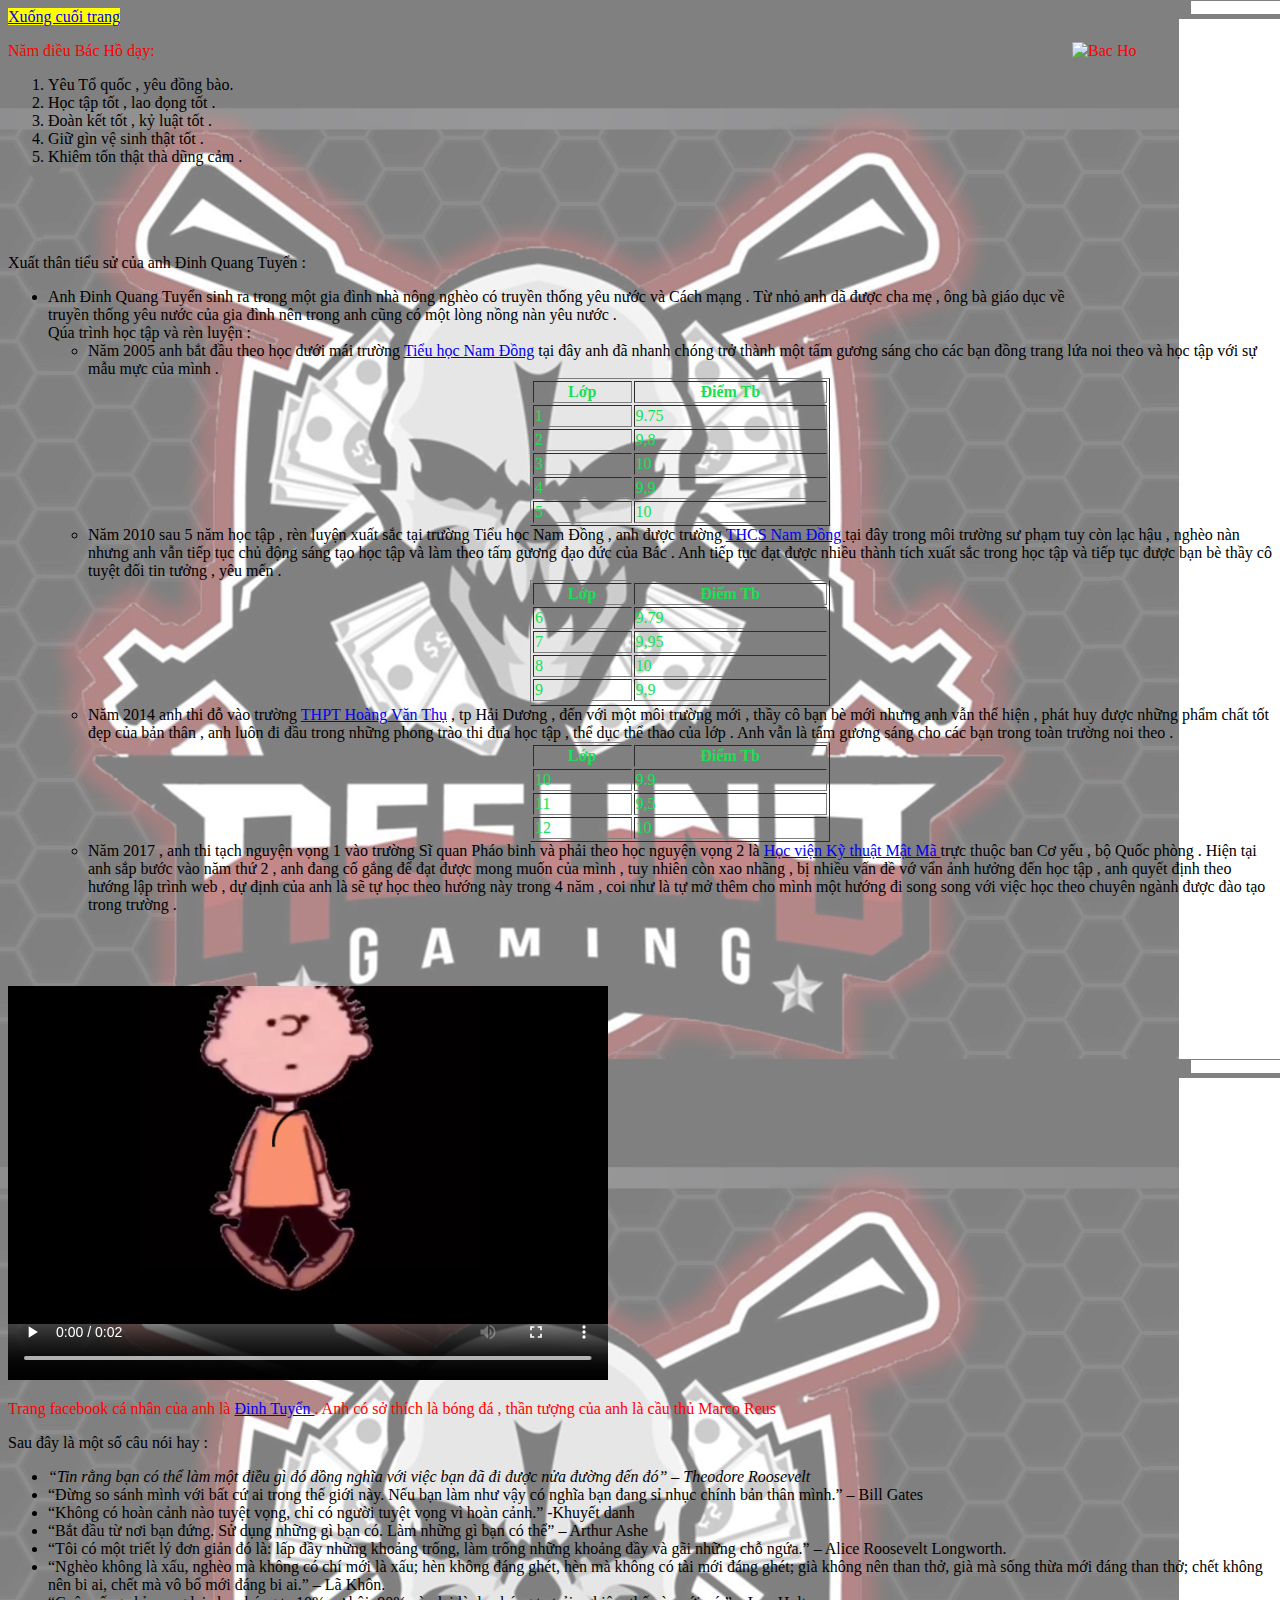
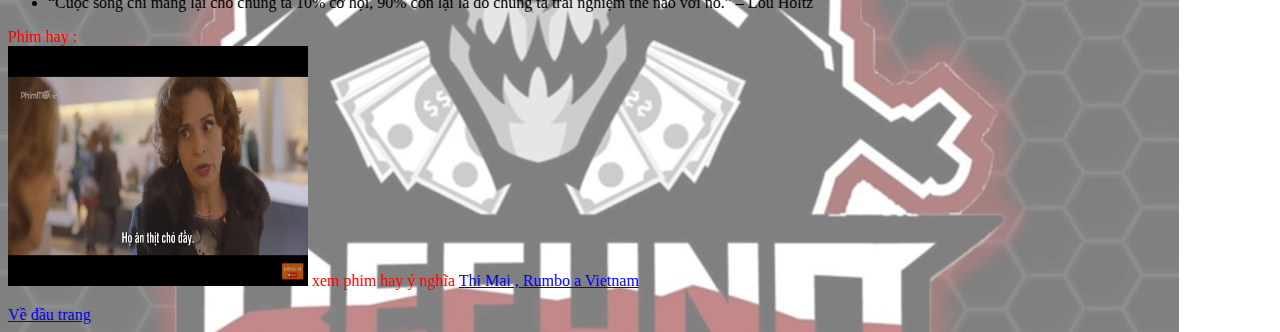
==== index.html @ 750f0af8 "upload de" ====
<!DOCTYPE html>
<html>
<head lang="Vi">
	<meta charset="utf-8">
	<title> Divine_Tuyenz </title>
	<link rel="stylesheet" type="text/css" href="web.css">

</head>
<body background="pc.jpg" bgproperties="fixed">
	<a class="cuoi" href="#cuoi" title="">Xuống cuối trang</a>
	<p>
		<img src="Bac_Ho.jpg" align="right" alt="Bac Ho" width="200" height="250">
	<a id="index">Năm điều Bác Hồ dạy:</a> <br>
	<ol type="1">
		<li> Yêu Tổ quốc , yêu đồng bào.</li>
		<li> Học tập tốt , lao đọng tốt .</li>
		<li> Đoàn kết tốt , kỷ luật tốt . </li>
		<li> Giữ gìn vệ sinh thật tốt .</li>
		<li> Khiêm tốn thật thà dũng cảm .</li>
	</ol>
	
</p>
	<br> <br> <br> <br>
	Xuất thân tiểu sử của anh Đinh Quang Tuyển :
	<ul>
		<li> Anh Đinh Quang Tuyển sinh ra trong một gia đình nhà nông nghèo có truyền thống yêu nước và Cách mạng . Từ nhỏ anh dã được cha mẹ , ông bà giáo dục về truyền thống yêu nước  của gia đình nên trong anh cũng có một lòng nồng nàn yêu nước .</li>
		Qúa trình học tập và rèn luyện :
		<ul>
			<li>Năm 2005 anh bắt đầu theo học dưới mái trường <a href="https://youtu.be/l8FCWQWV5iQ" target="blank"> Tiểu học Nam Đồng</a> tại đây anh đã nhanh chóng trở thành một tấm gương sáng cho các bạn đồng trang lứa noi theo và học tập với sự mẫu mực của mình . </li>
			<table border="1" align="center" width="300" hight="350">
				<tr>
					<th>Lớp</th>
					<th>Điểm Tb</th>
				</tr>
				<tr>
					<td>1</td> <td>9.75</td>
				</tr>
				<tr>
					<td>2</td> <td>9,8</td>
				</tr>
				<tr>
					<td>3</td> <td>10</td>
				</tr>
				<tr>
					<td>4</td> <td>9,9</td>
				</tr>
				<tr>
					<td>5</td> <td>10</td>
				</tr>
			</table>
			<li>Năm 2010 sau 5 năm học tập , rèn luyện xuất sắc tại trường Tiểu học Nam Đồng , anh được trường <a href="http://thcs-namdong.pgdthanhphohaiduong.edu.vn/" target="blank"> THCS Nam Đồng </a> tại đây trong môi trường sư phạm tuy còn lạc hậu , nghèo nàn nhưng anh vẫn tiếp tục chủ động sáng tạo học tập và làm theo tấm gương đạo đức của Bác . Anh tiếp tục đạt được nhiều thành tích xuất sắc trong học tập và tiếp tục được bạn bè thầy cô tuyệt đối tin tưởng , yêu mến . </li>
			<table border="1" align="center" width="300" hight="350">
				<tr>
					<th>Lớp</th>
					<th>Điểm Tb</th>
				</tr>
				<tr>
					<td>6</td> <td>9.79</td>
				</tr>
				<tr>
					<td>7</td> <td>9,95</td>
				</tr>
				<tr>
					<td>8</td> <td>10</td>
				</tr>
				<tr>
					<td>9</td> <td>9,9</td>
				</tr>
				<tr>
				</table>
				<li>Năm 2014 anh thi đỗ vào trường <a href="http://hoangvanthu.edu.vn/index.php" target="blank">THPT Hoàng Văn Thụ</a> , tp Hải Dương , đến với một môi trường mới , thầy cô bạn bè mới nhưng anh vẫn thể hiện , phát huy được những phẩm chất tốt đẹp của bản thân , anh luôn đi đầu trong những phong trào thi đua học tập , thể dục thể thao của lớp . Anh vẫn là tấm gương sáng cho các bạn trong toàn trường noi theo .</li>
				<table border="1" align="center" width="300" hight="350">
				<tr>
					<th>Lớp</th>
					<th>Điểm Tb</th>
				</tr>
				<tr>
					<td>10</td> <td>9.9</td>
				</tr>
				<tr>
					<td>11</td> <td>9,5</td>
				</tr>
				<tr>
					<td>12</td> <td>10</td>
				</tr>
				</table>
				<li>
					Năm 2017 , anh thi tạch nguyện vọng 1 vào trường Sĩ quan Pháo binh và phải theo học nguyện vọng 2 là <a href="http://actvn.edu.vn/" target="blank"> Học viện Kỹ thuật Mật Mã </a> trực thuộc ban Cơ yếu , bộ Quốc phòng . Hiện tại anh sắp bước vào năm thứ 2 , anh đang cố gắng để đạt được mong muốn của mình , tuy nhiên còn xao nhãng , bị nhiều vấn đề vớ vẩn ảnh hưởng đến học tập , anh quyết định theo hướng lập trình web , dự định của anh là sẽ tự học theo hướng này trong 4 năm , coi như là tự mở thêm cho mình một hướng đi song song với việc học theo chuyên ngành được đào tạo trong trường .
				</li>
		</ul>
	</ul>
	<video src="vd.mp4"  align="center" alt="clip hay" width="600" height="450" controls=""></video>
	<p>	Trang facebook cá nhân của anh là <a href="https://www.facebook.com/profile.php?id=100004080636675" target="blank"> Đinh Tuyển </a>. Anh có sở thích là bóng đá , thần tượng của anh là cầu thủ Marco Reus </p>
	Sau đây là một số câu nói hay :
	<ul>
		<li>
			<address>
				 “Tin rằng bạn có thể làm một điều gì đó đồng nghĩa với việc bạn đã đi được nửa đường đến đó” – Theodore Roosevelt
			</address>
		</li>
		<li>
			“Đừng so sánh mình với bất cứ ai trong thế giới này. Nếu bạn làm như vậy có nghĩa bạn đang sỉ nhục chính bản thân mình.” – Bill Gates
		</li>
		<li>
			 “Không có hoàn cảnh nào tuyệt vọng, chỉ có người tuyệt vọng vì hoàn cảnh.” -Khuyết danh
		</li>
		<li>
			 “Bắt đầu từ nơi bạn đứng. Sử dụng những gì bạn có. Làm những gì bạn có thể” – Arthur Ashe

		</li>
		<li>
			“Tôi có một triết lý đơn giản đó là: lấp đầy những khoảng trống, làm trống những khoảng đầy và gãi những chỗ ngứa.” – Alice Roosevelt Longworth.
		</li>
		<li>
			 “Nghèo không là xấu, nghèo mà không có chí mới là xấu; hèn không đáng ghét, hèn mà không có tài mới đáng ghét; già không nên than thở, già mà sống thừa mới đáng than thở; chết không nên bi ai, chết mà vô bổ mới đáng bi ai.” – Lã Khôn.
		</li>
		<li>
			“Cuộc sống chỉ mang lại cho chúng ta 10% cơ hội, 90% còn lại là do chúng ta trải nghiệm thế nào với nó.” – Lou Holtz
		</li>
	</ul>
	<p> Phim hay :<br> <img src="phim.jpg" alt="thi mai" width="300" height="240"> xem phim hay ý nghĩa  <a href="https://youtu.be/57Vdf8H23QY" target="blank"> Thi Mai , Rumbo a Vietnam </a> </p>
	<div id="cuoi">
		
	</div>

	<a href="#index"> Về đầu trang </a>
</body>
</html>
---- web.css ----
body {

	background-image: pc.jpg;
}
p{  padding: justify;
	color: red;
	
}
table{
	color: #17e054;
}
.cuoi{
	background-color: yellow;
}
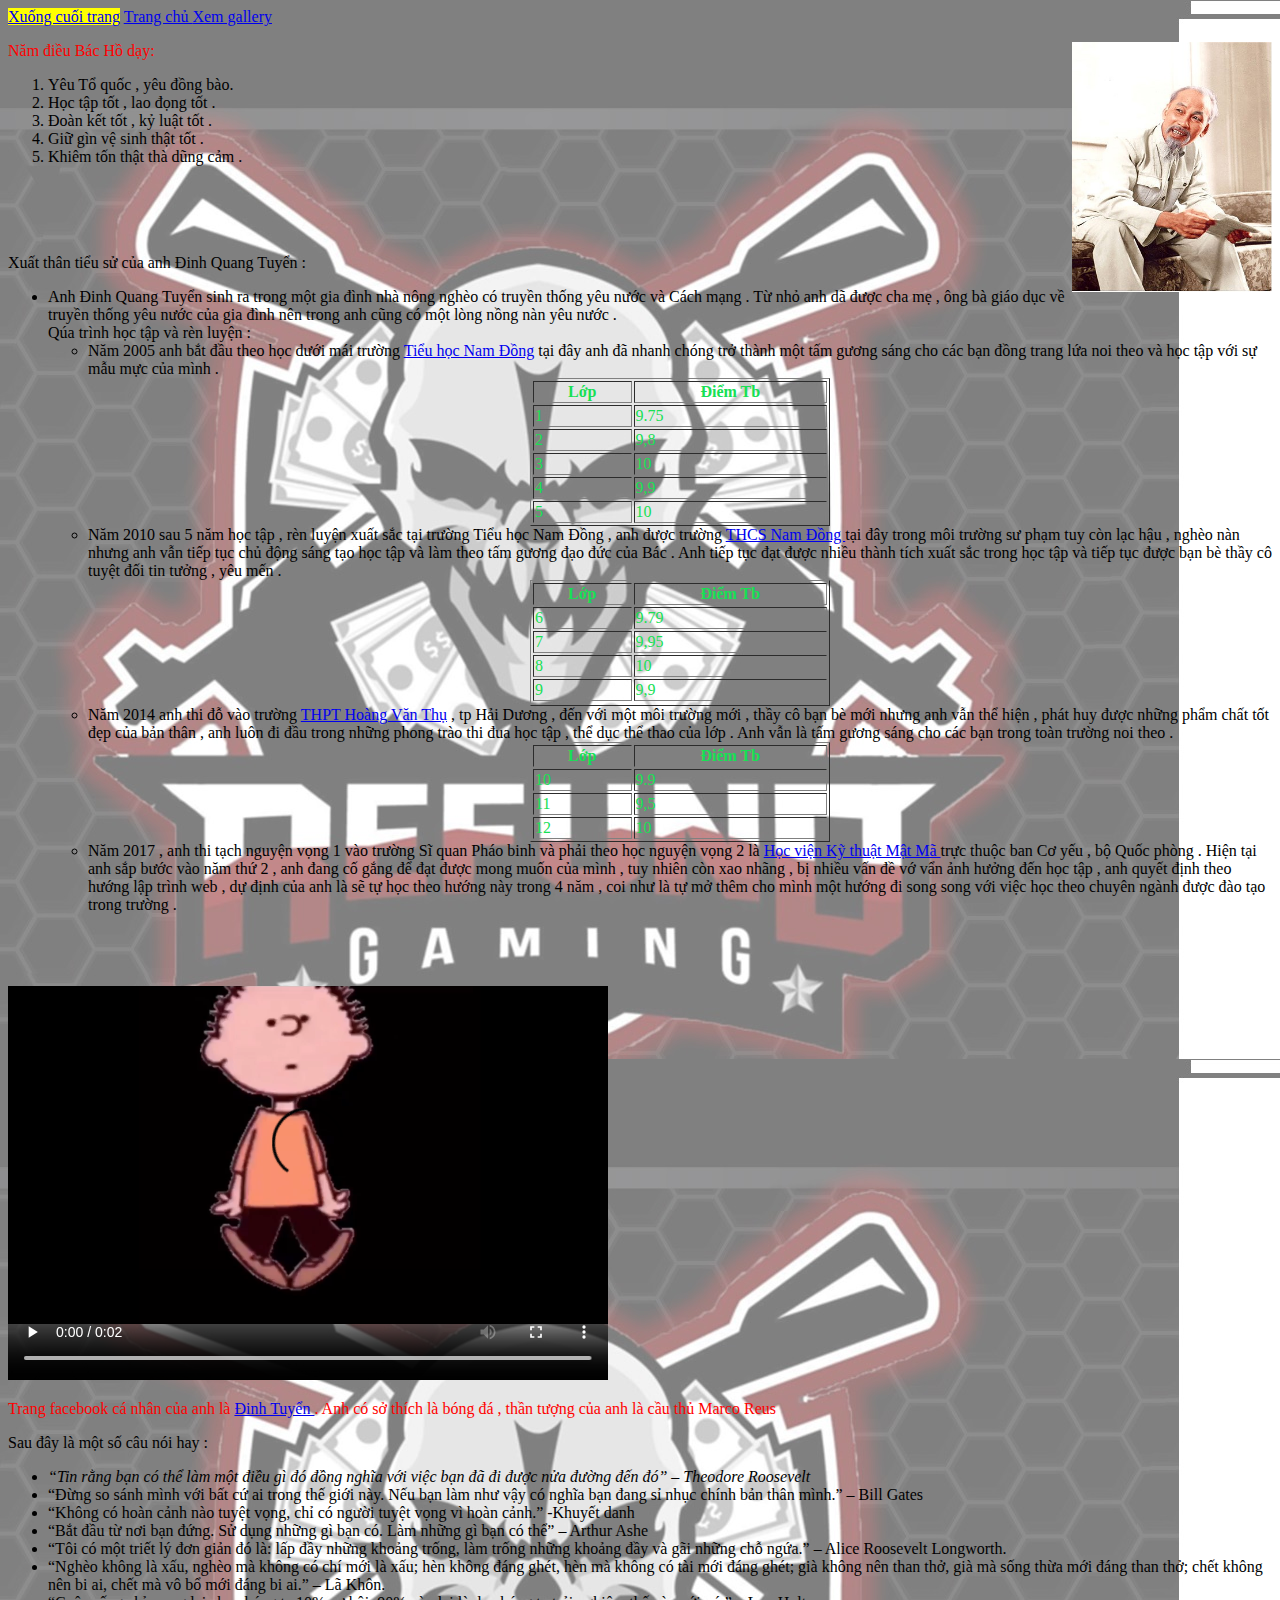
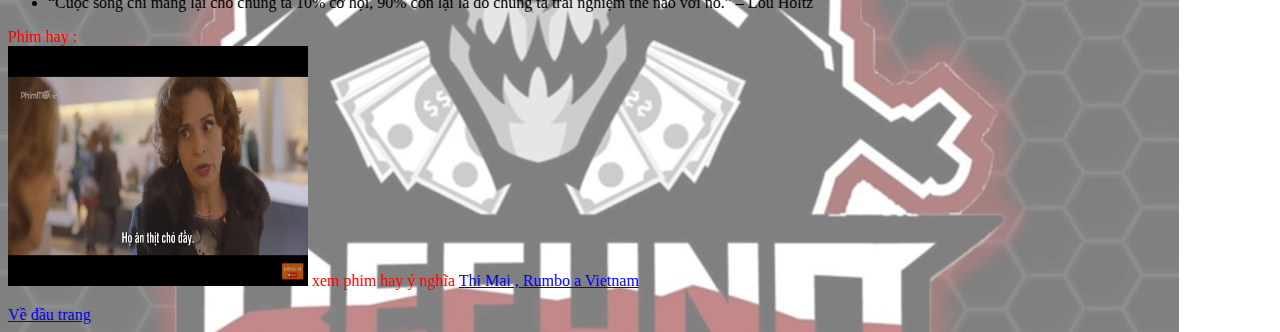
==== commit 8982ee78: "up len di" ====
--- a/index.html
+++ b/index.html
@@ -8,6 +8,8 @@
 </head>
 <body background="pc.jpg" bgproperties="fixed">
 	<a class="cuoi" href="#cuoi" title="">Xuống cuối trang</a>
+	<a href="index.html"> Trang chủ </a>
+	<a href="gallery.html"> Xem gallery</a>
 	<p>
 		<img src="Bac_Ho.jpg" align="right" alt="Bac Ho" width="200" height="250">
 	<a id="index">Năm điều Bác Hồ dạy:</a> <br>
